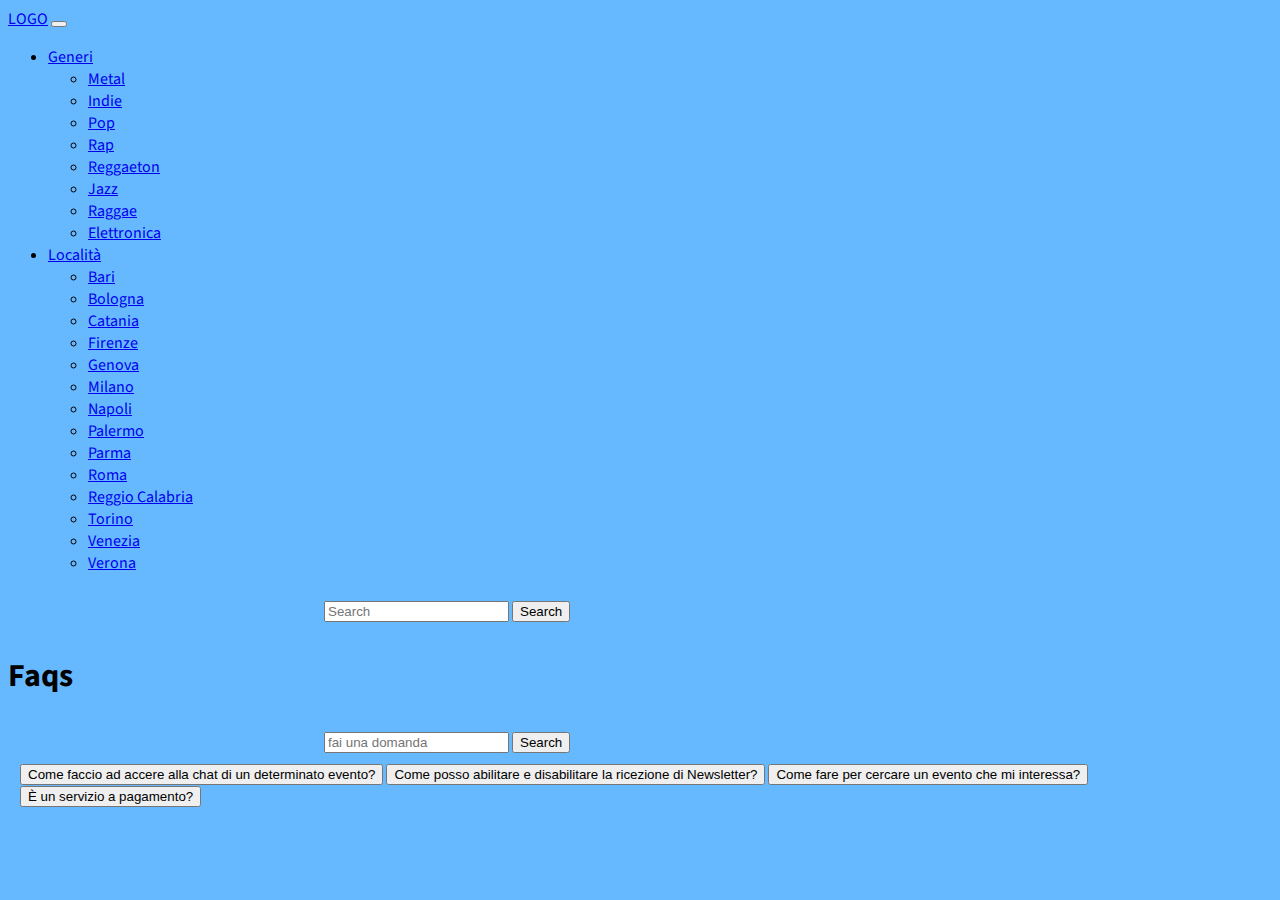
==== esameINFO/faqs.html @ 6b49deee "Add files via upload" ====
<!DOCTYPE html>
<html lang="it">
<head>
	<meta charset="utf-8">

	<link rel="stylesheet" type="text/css" href="css/style.css">
	<title></title>
	<link href="https://cdn.jsdelivr.net/npm/bootstrap@5.1.3/dist/css/bootstrap.min.css" rel="stylesheet" integrity="sha384-1BmE4kWBq78iYhFldvKuhfTAU6auU8tT94WrHftjDbrCEXSU1oBoqyl2QvZ6jIW3" crossorigin="anonymous">
	<script src="https://cdn.jsdelivr.net/npm/bootstrap@5.1.3/dist/js/bootstrap.bundle.min.js" integrity="sha384-ka7Sk0Gln4gmtz2MlQnikT1wXgYsOg+OMhuP+IlRH9sENBO0LRn5q+8nbTov4+1p" crossorigin="anonymous"></script>
  <link rel="preconnect" href="https://fonts.googleapis.com">
<link rel="preconnect" href="https://fonts.gstatic.com" crossorigin>
<link href="https://fonts.googleapis.com/css2?family=Source+Sans+Pro:wght@400;600&display=swap" rel="stylesheet">
  </head>
<body>
	<header>
		<nav class="navbar navbar-expand-lg navbar-light bg-light">
  <div class="container-fluid">
    <a class="navbar-brand" href="index.html">LOGO</a>
    <button class="navbar-toggler" type="button" data-bs-toggle="collapse" data-bs-target="#navbarSupportedContent" aria-controls="navbarSupportedContent" aria-expanded="false" aria-label="Toggle navigation">
      <span class="navbar-toggler-icon"></span>
    </button>
    <div class="collapse navbar-collapse" id="navbarSupportedContent">
      <ul class="navbar-nav  me-auto mb-2 mb-lg-0">
        <li class="nav-item dropdown">
          <a class="nav-link dropdown-toggle" href="generi.html" id="navbarDropdown" role="button" data-bs-toggle="dropdown" aria-expanded="false">
            Generi
          </a>
          <ul class="dropdown-menu" aria-labelledby="navbarDropdown">
            <li><a class="dropdown-item" href="metal.html">Metal</a></li>
            <li><a class="dropdown-item" href="indie.html">Indie</a></li>
            <li><a class="dropdown-item" href="pop.html">Pop</a></li>
            <li><a class="dropdown-item" href="rap.html">Rap</a></li>
            <li><a class="dropdown-item" href="reggaeton.html">Reggaeton</a></li>
            <li><a class="dropdown-item" href="jazz.html">Jazz</a></li>
            <li><a class="dropdown-item" href="reggae.html">Raggae</a></li>
            <li><a class="dropdown-item" href="elettronica.html">Elettronica</a></li>
          </ul>
        </li>
        <li class="nav-item dropdown">
          <a class="nav-link dropdown-toggle" href="localita.html" id="navbarDropdown" role="button" data-bs-toggle="dropdown" aria-expanded="false">
            Località
          </a>
          <ul class="dropdown-menu" aria-labelledby="navbarDropdown">
            <li><a class="dropdown-item" href="bari.html">Bari</a></li>
            <li><a class="dropdown-item" href="bologna.html">Bologna</a></li>
            <li><a class="dropdown-item" href="catania.html">Catania</a></li>
            <li><a class="dropdown-item" href="firenze.html">Firenze</a></li>
            <li><a class="dropdown-item" href="genova.html">Genova</a></li>
            <li><a class="dropdown-item" href="milano.html">Milano</a></li>
            <li><a class="dropdown-item" href="napoli.html">Napoli</a></li>
            <li><a class="dropdown-item" href="palermo.html">Palermo</a></li>
            <li><a class="dropdown-item" href="parma.html">Parma</a></li>
            <li><a class="dropdown-item" href="roma.html">Roma</a></li>
            <li><a class="dropdown-item" href="reggiocalabria.html">Reggio Calabria</a></li>
            <li><a class="dropdown-item" href="torino.html">Torino</a></li>
            <li><a class="dropdown-item" href="venezia.html">Venezia</a></li>
            <li><a class="dropdown-item" href="verona.html">Verona</a></li>
          </ul>
        </li>
      </ul>
      <form class="d-flex">
        <input class="form-control me-2" type="search" placeholder="Search" aria-label="Search">
        <button id="Cerca" class="btn btn-outline-success" type="submit">Search</button>
      </form>
    </div>
  </div>
</nav>
	</header>
	<main>
		<h1> Faqs </h1>
    <form class="d-flex">
        <input class="form-control me-2" type="search" placeholder="fai una domanda" aria-label="Search">
        <button id="Cerca" class="btn btn-outline-success" type="submit">Search</button>
      </form>
       <div class="row">
      <div class="column">
        <div class="container">
          <button type="button" class="btn btn-primary btn-lg"> Come faccio ad accere alla chat di un determinato evento?</button>
          <button type="button" class="btn btn-primary btn-lg"> Come posso abilitare e disabilitare la ricezione di Newsletter?</button>
          <button type="button" class="btn btn-primary btn-lg"> Come fare per cercare un evento che mi interessa?</button>
          <button type="button" class="btn btn-primary btn-lg">È un servizio a pagamento?</button>
	</main>
</body>
</html>
---- esameINFO/css/style.css ----
body { font-family: 'Source Sans Pro', sans-serif !important; 
background-color: #67B9FF; }
form {
  margin: auto;
  width: 50%;
  border: 3px; 
  padding: 10px;
}

.row {
  display: inline-block;
}

.column {  
  flex: 25%;
  padding: 0 12px 60px 12px;
}

.container {  
  padding: 0px;
}

.attivo {
    text-decoration: none;
    color: black;
    font-size: 1.5em;
    margin-left: 22px;
    line-height: 4em;     
}
footer {
  background-color: #F7F9FA; 
}
.sfondomenu {
  background-color: #10739E !important;
   
}
/*CAPISCI COME METTERLO Sticky*/
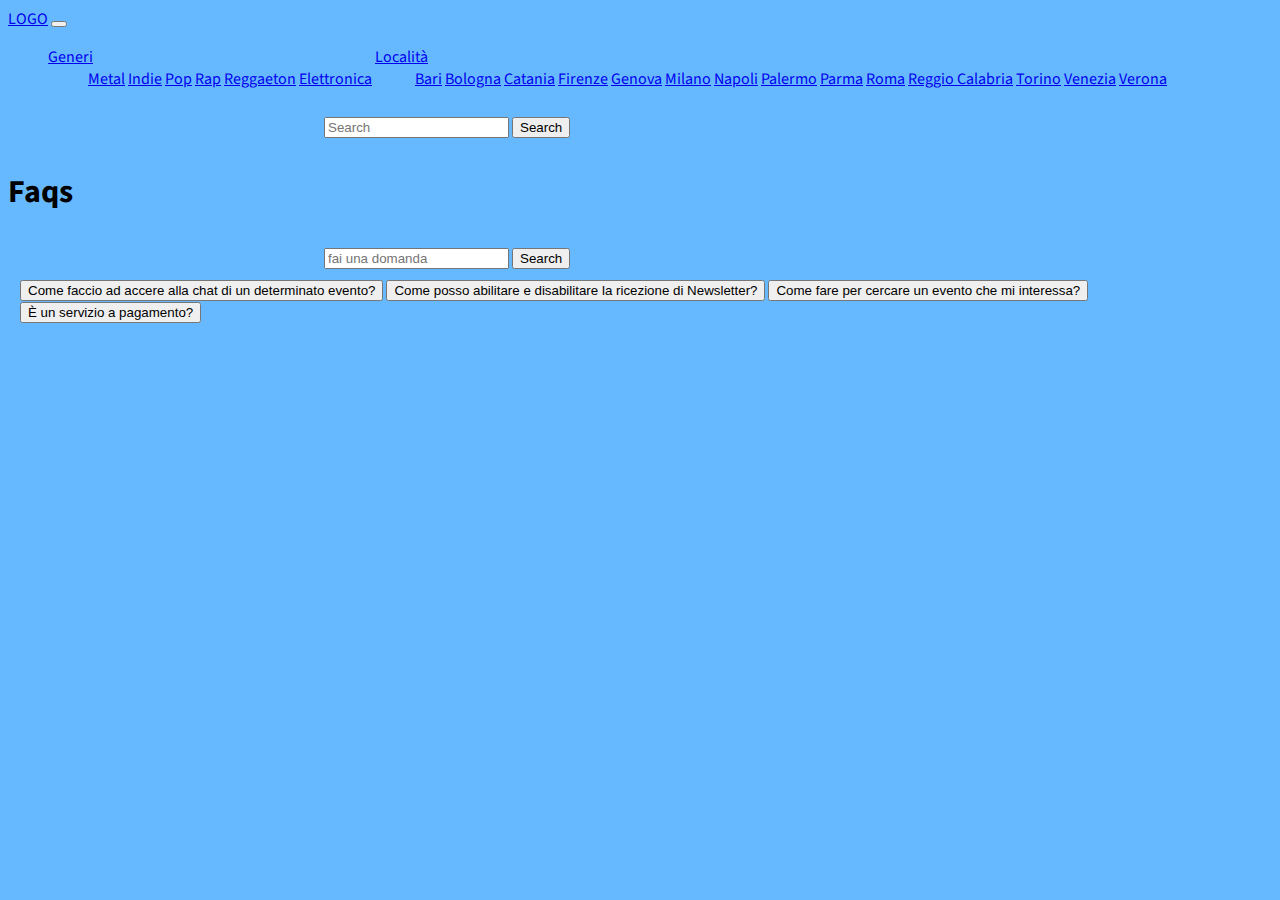
==== commit 00063a6d: "Add files via upload" ====
--- a/esameINFO/faqs.html
+++ b/esameINFO/faqs.html
@@ -31,8 +31,6 @@
             <li><a class="dropdown-item" href="pop.html">Pop</a></li>
             <li><a class="dropdown-item" href="rap.html">Rap</a></li>
             <li><a class="dropdown-item" href="reggaeton.html">Reggaeton</a></li>
-            <li><a class="dropdown-item" href="jazz.html">Jazz</a></li>
-            <li><a class="dropdown-item" href="reggae.html">Raggae</a></li>
             <li><a class="dropdown-item" href="elettronica.html">Elettronica</a></li>
           </ul>
         </li>
--- a/esameINFO/css/style.css
+++ b/esameINFO/css/style.css
@@ -15,6 +15,13 @@
   flex: 25%;
   padding: 0 12px 60px 12px;
 }
+#logo {
+  margin-right: none;
+}
+div.collapse {
+padding-left: none;
+display: left;
+}
 
 .container {  
   padding: 0px;
@@ -27,6 +34,12 @@
     margin-left: 22px;
     line-height: 4em;     
 }
+#footer {
+  line-height: 8em;
+}
+ul li {
+  display: inline-block;
+}
 footer {
   background-color: #F7F9FA; 
 }
